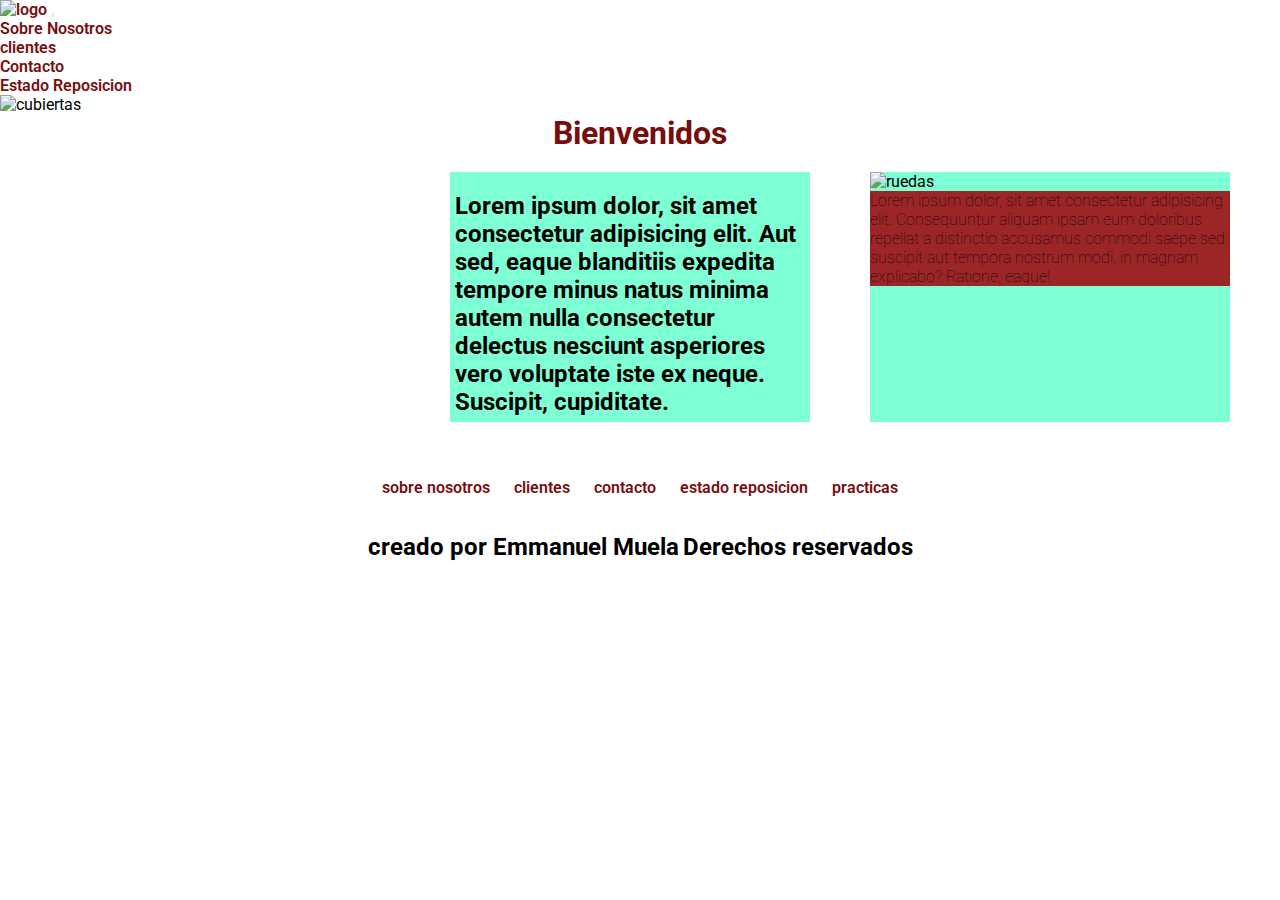
==== index.html @ 909a03c8 "se agrego muenu bootstrap en index y flex box en main" ====
<!DOCTYPE html>
<html>
<head>
    <meta charset='utf-8'>
    <meta http-equiv='X-UA-Compatible' content='IE=edge'>
    <title>PreEntrega1Muela</title>
    <meta name='viewport' content='width=device-width, initial-scale=1'>
     <!--favicon-->
    <link rel="shortcut icon" href="./assets/img/favicon.ico.png" type="image/x-icon">
    <link rel="stylesheet" href="./assets/css/style.css">
    <!--fuentes-->
    <link rel="preconnect" href="https://fonts.googleapis.com">
<link rel="preconnect" href="https://fonts.gstatic.com" crossorigin>
<link href="https://fonts.googleapis.com/css2?family=Roboto:wght@700&display=swap" rel="stylesheet">
<link href="https://cdn.jsdelivr.net/npm/bootstrap@5.3.1/dist/css/bootstrap.min.css" rel="stylesheet" integrity="sha384-4bw+/aepP/YC94hEpVNVgiZdgIC5+VKNBQNGCHeKRQN+PtmoHDEXuppvnDJzQIu9" crossorigin="anonymous">
<script src="https://cdn.jsdelivr.net/npm/bootstrap@5.3.1/dist/js/bootstrap.bundle.min.js" integrity="sha384-HwwvtgBNo3bZJJLYd8oVXjrBZt8cqVSpeBNS5n7C8IVInixGAoxmnlMuBnhbgrkm" crossorigin="anonymous"></script>
</head>
<body>
    <!--menu con bootstrap-->
    <header>
    <nav class="navbar navbar-expand-lg navbar-light bg-light">
        <div class="container-fluid">
            <a class="navbar-brand" href="./index.html">
                <img src="./assets/img/Logo_NeumaticosYA.png" width="250" alt="logo"> 
            </a>
          <button class="navbar-toggler" type="button" data-bs-toggle="collapse" data-bs-target="#navbarSupportedContent" aria-controls="navbarSupportedContent" aria-expanded="false" aria-label="Toggle navigation">
            <span class="navbar-toggler-icon"></span>
          </button>
          <div class="collapse navbar-collapse" id="navbarSupportedContent">
            <ul class="navbar-nav ms-auto mb-2 mb-lg-0 ">
              <li class="nav-item">
                <a class="nav-link active" aria-current="page" href="./paginas/sobrenosotros.html">Sobre Nosotros</a>
              </li>
              <li class="nav-item ">
                <a class="nav-link" href="./paginas/clientes.html">clientes</a>
                </a>
              </li>
              <li class="nav-item">
                <a class="nav-link" href="./paginas/contacto.html" tabindex="-1" aria-disabled="true">Contacto</a>
              </li>
              <li class="nav-item">
                <a class="nav-link" href="./paginas/estado-reposicion.html">Estado Reposicion</a>
              </li>
            </ul>
          </div>
        </div>
      </nav>
    </header>
    <!--contenido-->
 <main>
    <div>
      <img src="./assets/img/ruedas-1.jpg" alt="cubiertas" width="100%" height="280">
      <h1>Bienvenidos</h1>
    </div>
    <section  class="index__flex">
        <div class="box-1 box">
            <iframe src="https://www.youtube.com/embed/n7A2zJBJrZg" title="YouTube video player" frameborder="0" width="400" height="250"></iframe>
        </div>
        <div class="box-2 box">
            <h2>Lorem ipsum dolor, sit amet consectetur adipisicing elit. Aut sed, eaque blanditiis expedita tempore minus natus minima autem nulla consectetur delectus nesciunt asperiores vero voluptate iste ex neque. Suscipit, cupiditate.</h2>
        </div>
        <div class="box-3 box">
            <img src="./assets/img/ruedas-4.jpg" alt="ruedas" width="340">
            <p>Lorem ipsum dolor, sit amet consectetur adipisicing elit. Consequuntur aliquam ipsam eum doloribus repellat a distinctio accusamus commodi saepe sed suscipit aut tempora nostrum modi, in magnam explicabo? Ratione, eaque!</p>
        </div>
    </section>   
 </main>
    <footer>
        <nav id="nav">       
            <ul> 
                <li> 
                    <a href="./paginas/sobrenosotros.html">sobre nosotros</a>      
                </li>
                <li>
                    <a href="./paginas/clientes.html">clientes</a>
                </li>
                <li>
                    <a href="./paginas/contacto.html">contacto</a>
                </li>
                <li>
                    <a href="./paginas/estado-reposicion.html">estado reposicion</a>
                </li>
                <li>
                    <a href="./paginas/practica.html">practicas</a>
                </li>
            </ul>
        </nav>
    <section class="footer">
        <h2>creado por Emmanuel Muela</h2>
        <h2>Derechos reservados</h2>
    </section>
</footer>
</body>
</html>
---- assets/css/style.css ----
* {margin: 0;
   padding: 0;
   box-sizing: border-box;
 }

/*tipografia cargada al archivo-se uso igualmente google fonts*/
@font-face {
    font-family: "Roboto";
    src: url(../fonts/Roboto-Light.ttf);
    font-weight: 300;
}

body{
    background-image: url(../img/fondo.jpg);
    background-repeat: no-repeat;
    background-size: cover;
    font-family: "roboto";
}

h1{
    color: rgb(119, 13, 13);
    text-align: center;
    font-family: roboto;
    font-weight: 700;
}

a{
    color: rgb(119, 13, 13);
    text-decoration: none;
    font-weight: 600;
}

P{background-color:rgb(156, 38, 38);
    color: rgb(10, 2, 17);
    font-family: roboto;
    font-weight: 100;
}

/*menu*/
header{
    background-color: rgb(255, 255, 255);
}

#nav {
    font-family:"roboto";
    font-weight: 400;    
    width: 100%;
    padding: 1em;
    text-align: right;    
}

#nav ul {
    margin: 10px;
    padding: 0;
    list-style: none;
    display: inline-block;     
}

#nav ul li {
    display: inline-block;
    vertical-align: middle;
    margin: 10px;   
}



#nav .logo {
    float: left;
    vertical-align: middle;
}
#nav .logo img{
    width: 300px;
}

.box-1{
    width: 360px;
    height: 250px;
    overflow: auto;
    margin: 10px;
    margin-top: 0px;
    display: inline-block;
    border: none;
    vertical-align: middle;
}

.box-2{
    background-color: aquamarine;
    width: 360px;
    height: 250px;
    overflow: auto;
    margin: 10px;
    display: inline-block;
    vertical-align: middle;
    padding-top: 20px;
    padding-left: 5px;
}

.box-3{
    background-color: aquamarine;
    width: 360px;
    height: 250px;
    overflow: auto;
    margin: 20px;
    display: inline-block;
    vertical-align: middle;
    padding-right: 0px;
}

footer h2 {
    display: inline-block;
}

footer #nav {
    text-align: center;
}

footer section {
    text-align: center;
}

.flex {
    display: flex;
}


/*Sobrenosotros*/

.sobrenosotros__flex{
    display: flex;
    flex-wrap: wrap;
}

.sobrenosotros__parrafo{
    align-items: center;
    
}

.index__flex {
    display: flex;
    flex-direction: row;
    flex-wrap: wrap;
    justify-content: space-evenly;
    align-items: center
}
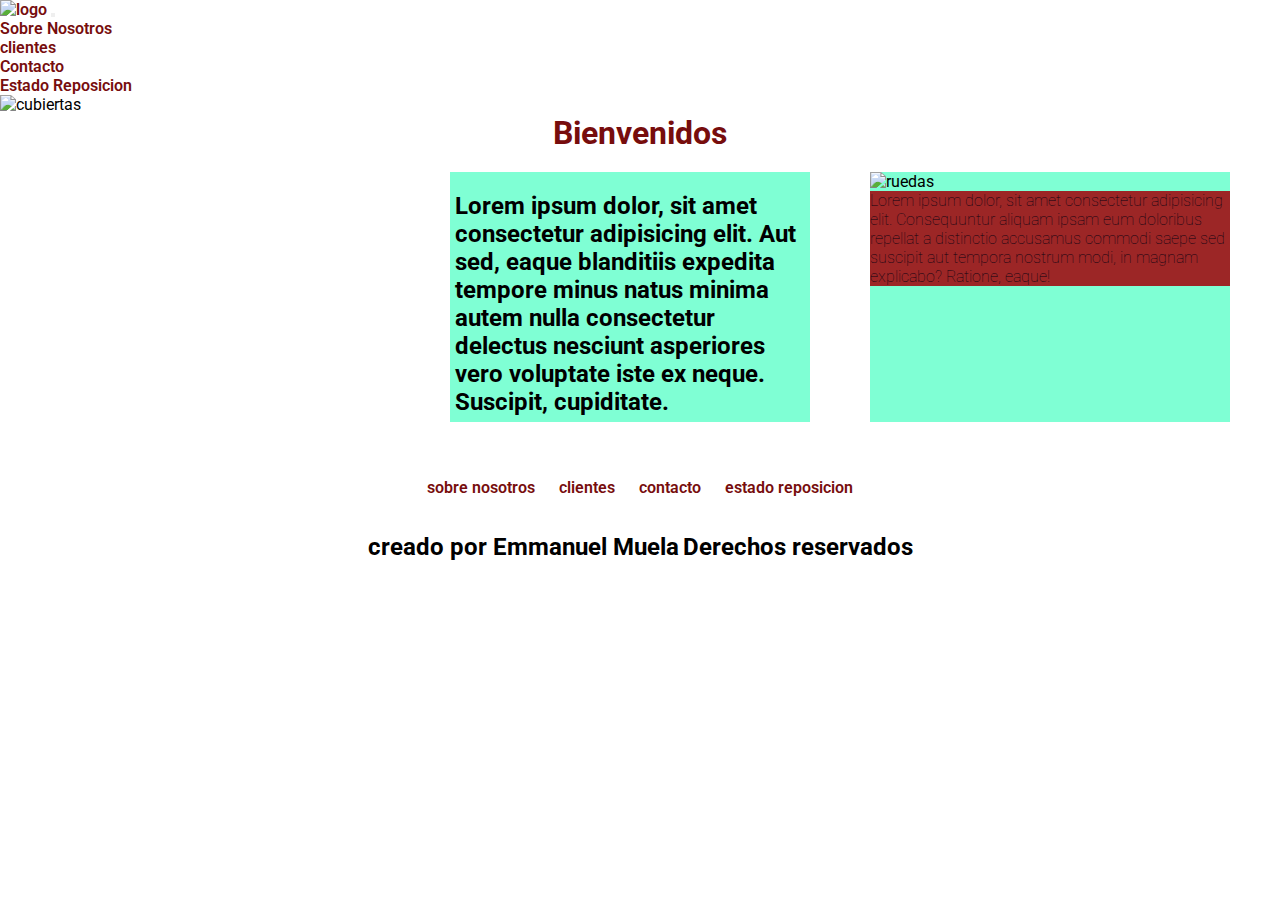
==== commit 353c92c4: "se agrego header bootstraap a todas las paginas" ====
--- a/index.html
+++ b/index.html
@@ -7,13 +7,13 @@
     <meta name='viewport' content='width=device-width, initial-scale=1'>
      <!--favicon-->
     <link rel="shortcut icon" href="./assets/img/favicon.ico.png" type="image/x-icon">
+    <link href="https://cdn.jsdelivr.net/npm/bootstrap@5.3.1/dist/css/bootstrap.min.css" rel="stylesheet" integrity="sha384-4bw+/aepP/YC94hEpVNVgiZdgIC5+VKNBQNGCHeKRQN+PtmoHDEXuppvnDJzQIu9" crossorigin="anonymous">
+    <script src="https://cdn.jsdelivr.net/npm/bootstrap@5.3.1/dist/js/bootstrap.bundle.min.js" integrity="sha384-HwwvtgBNo3bZJJLYd8oVXjrBZt8cqVSpeBNS5n7C8IVInixGAoxmnlMuBnhbgrkm" crossorigin="anonymous"></script>
     <link rel="stylesheet" href="./assets/css/style.css">
     <!--fuentes-->
     <link rel="preconnect" href="https://fonts.googleapis.com">
 <link rel="preconnect" href="https://fonts.gstatic.com" crossorigin>
 <link href="https://fonts.googleapis.com/css2?family=Roboto:wght@700&display=swap" rel="stylesheet">
-<link href="https://cdn.jsdelivr.net/npm/bootstrap@5.3.1/dist/css/bootstrap.min.css" rel="stylesheet" integrity="sha384-4bw+/aepP/YC94hEpVNVgiZdgIC5+VKNBQNGCHeKRQN+PtmoHDEXuppvnDJzQIu9" crossorigin="anonymous">
-<script src="https://cdn.jsdelivr.net/npm/bootstrap@5.3.1/dist/js/bootstrap.bundle.min.js" integrity="sha384-HwwvtgBNo3bZJJLYd8oVXjrBZt8cqVSpeBNS5n7C8IVInixGAoxmnlMuBnhbgrkm" crossorigin="anonymous"></script>
 </head>
 <body>
     <!--menu con bootstrap-->
@@ -80,9 +80,6 @@
                 <li>
                     <a href="./paginas/estado-reposicion.html">estado reposicion</a>
                 </li>
-                <li>
-                    <a href="./paginas/practica.html">practicas</a>
-                </li>
             </ul>
         </nav>
     <section class="footer">
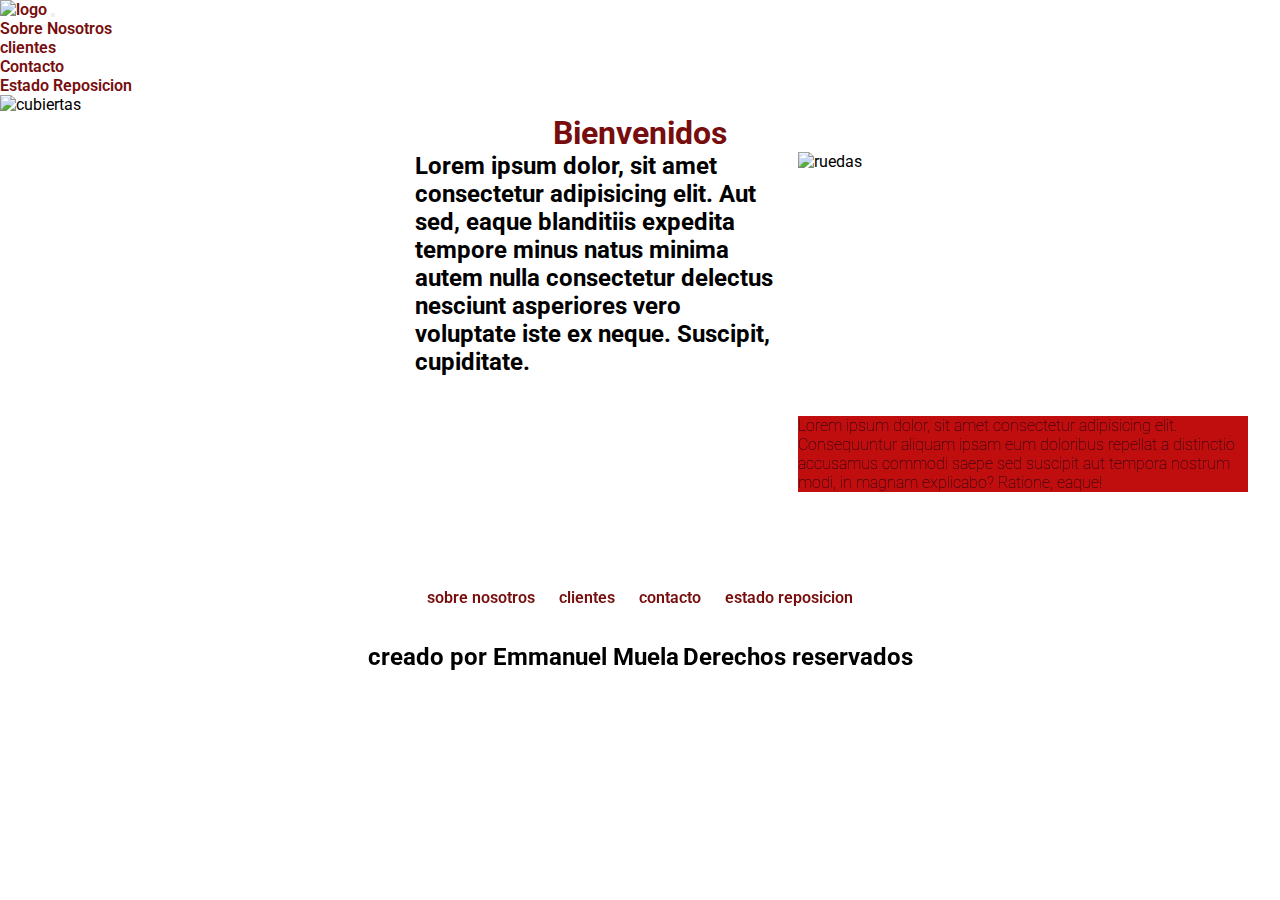
==== commit 2a9c28df: "carrusel pagina clientes" ====
--- a/index.html
+++ b/index.html
@@ -46,21 +46,22 @@
         </div>
       </nav>
     </header>
+    
     <!--contenido-->
  <main>
     <div>
       <img src="./assets/img/ruedas-1.jpg" alt="cubiertas" width="100%" height="280">
       <h1>Bienvenidos</h1>
     </div>
-    <section  class="index__flex">
-        <div class="box-1 box">
-            <iframe src="https://www.youtube.com/embed/n7A2zJBJrZg" title="YouTube video player" frameborder="0" width="400" height="250"></iframe>
+    <section  class="index__grid">
+        <div class="index__grid-box-1 ">
+            <iframe src="https://www.youtube.com/embed/n7A2zJBJrZg" title="YouTube video player" frameborder="0" width="100%" height="80%"></iframe>
         </div>
-        <div class="box-2 box">
+        <div class="index__grid-box-2">
             <h2>Lorem ipsum dolor, sit amet consectetur adipisicing elit. Aut sed, eaque blanditiis expedita tempore minus natus minima autem nulla consectetur delectus nesciunt asperiores vero voluptate iste ex neque. Suscipit, cupiditate.</h2>
         </div>
-        <div class="box-3 box">
-            <img src="./assets/img/ruedas-4.jpg" alt="ruedas" width="340">
+        <div class="index__grid-box-3">
+            <img src="./assets/img/ruedas-4.jpg" alt="ruedas" width="450" height="50%">
             <p>Lorem ipsum dolor, sit amet consectetur adipisicing elit. Consequuntur aliquam ipsam eum doloribus repellat a distinctio accusamus commodi saepe sed suscipit aut tempora nostrum modi, in magnam explicabo? Ratione, eaque!</p>
         </div>
     </section>   
--- a/assets/css/style.css
+++ b/assets/css/style.css
@@ -30,7 +30,7 @@
     font-weight: 600;
 }
 
-P{background-color:rgb(156, 38, 38);
+P{background-color:rgb(192, 13, 13);
     color: rgb(10, 2, 17);
     font-family: roboto;
     font-weight: 100;
@@ -72,39 +72,33 @@
     width: 300px;
 }
 
-.box-1{
-    width: 360px;
-    height: 250px;
-    overflow: auto;
-    margin: 10px;
-    margin-top: 0px;
-    display: inline-block;
-    border: none;
-    vertical-align: middle;
+/*contenido-cajas*/
+
+.index__grid{
+    display: grid;
+    grid-template-columns: 1fr 1fr 1fr;
+    width: 95%;
+    height: 400px;
+    margin: auto;
+    gap: 20px;
+    
 }
 
-.box-2{
-    background-color: aquamarine;
-    width: 360px;
-    height: 250px;
-    overflow: auto;
-    margin: 10px;
-    display: inline-block;
-    vertical-align: middle;
-    padding-top: 20px;
-    padding-left: 5px;
+.index__grid-box-2{
+    display: flex;
+    justify-content: space-evenly;
+    
 }
 
-.box-3{
-    background-color: aquamarine;
-    width: 360px;
-    height: 250px;
-    overflow: auto;
-    margin: 20px;
-    display: inline-block;
-    vertical-align: middle;
-    padding-right: 0px;
-}
+.index__grid-box-3{
+    height: 85%;
+    display: flex;
+    flex-direction: column;
+    justify-content: space-between;
+    
+    }
+
+
 
 footer h2 {
     display: inline-block;
@@ -125,15 +119,25 @@
 
 /*Sobrenosotros*/
 
-.sobrenosotros__flex{
-    display: flex;
-    flex-wrap: wrap;
+.sobrenosotros__grid {
+    width: 95%;
+    height: 400px;
+    margin: auto;
+    gap: 100px;
+    display: grid;
+    grid-template-columns: 1fr 1fr;
 }
 
-.sobrenosotros__parrafo{
-    align-items: center;
-    
+.sobrenosotros__grid-parrafo{
+    display: grid;
+
 }
+
+.sobrenosotros__grid-iframe{
+    width: 100%;
+    height: 250;
+}
+
 
 .index__flex {
     display: flex;
@@ -142,3 +146,21 @@
     justify-content: space-evenly;
     align-items: center
 }
+ /*clientes*/
+
+.slide{
+  margin-top: 20px;
+  margin: auto;
+  width: 60%;
+
+}   
+
+.slide img {
+ height: 400px
+}
+
+.parrafo-cliente{
+    display: block;
+    margin: 20px auto;
+   width: 60%;
+}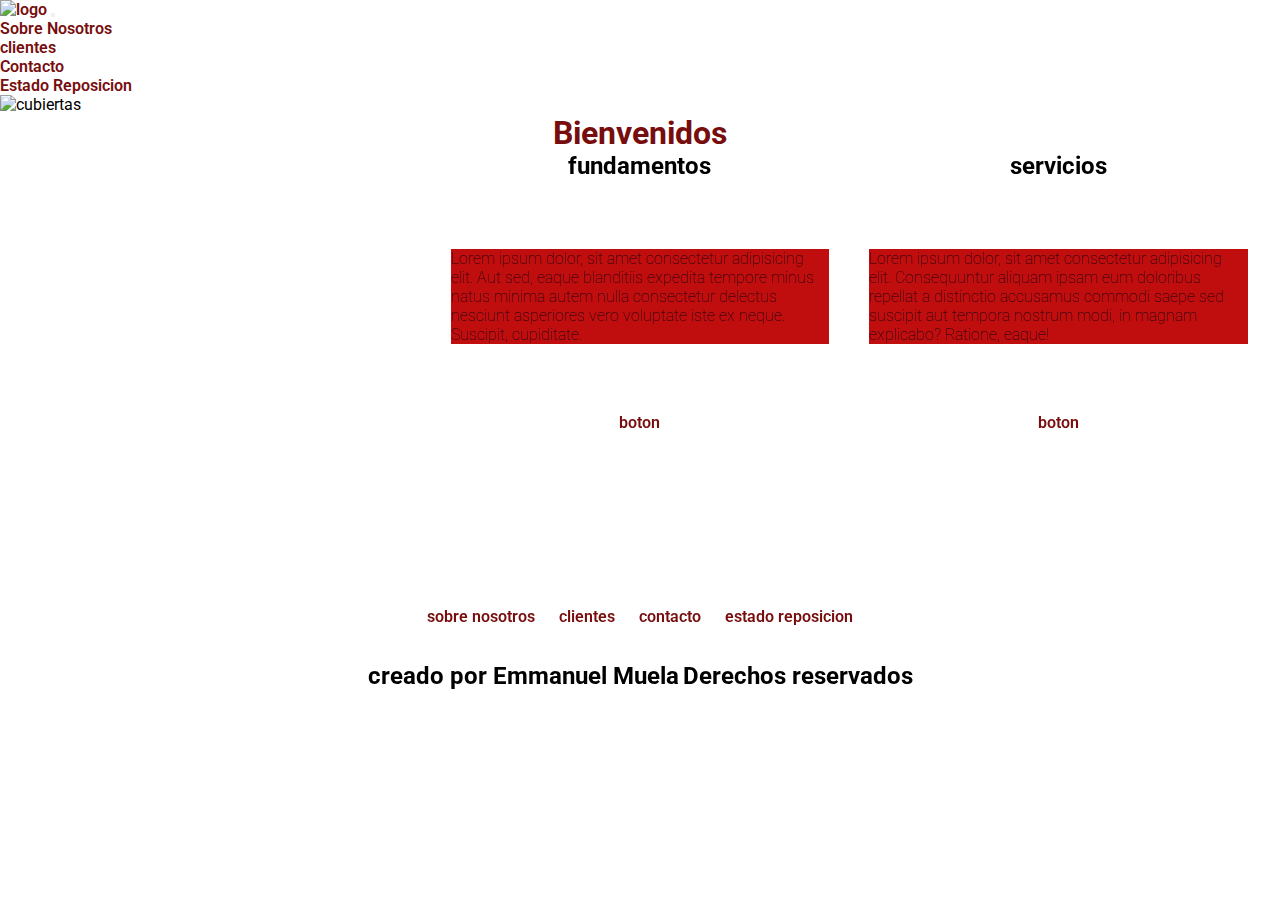
==== commit 898a7db1: "1" ====
--- a/index.html
+++ b/index.html
@@ -58,14 +58,18 @@
             <iframe src="https://www.youtube.com/embed/n7A2zJBJrZg" title="YouTube video player" frameborder="0" width="100%" height="80%"></iframe>
         </div>
         <div class="index__grid-box-2">
-            <h2>Lorem ipsum dolor, sit amet consectetur adipisicing elit. Aut sed, eaque blanditiis expedita tempore minus natus minima autem nulla consectetur delectus nesciunt asperiores vero voluptate iste ex neque. Suscipit, cupiditate.</h2>
+          <h2>fundamentos</h2>
+            <p>Lorem ipsum dolor, sit amet consectetur adipisicing elit. Aut sed, eaque blanditiis expedita tempore minus natus minima autem nulla consectetur delectus nesciunt asperiores vero voluptate iste ex neque. Suscipit, cupiditate.</p>
+            <a href="http://" target="_blank">boton</a>
         </div>
         <div class="index__grid-box-3">
-            <img src="./assets/img/ruedas-4.jpg" alt="ruedas" width="450" height="50%">
+          <h2>servicios</h2>
             <p>Lorem ipsum dolor, sit amet consectetur adipisicing elit. Consequuntur aliquam ipsam eum doloribus repellat a distinctio accusamus commodi saepe sed suscipit aut tempora nostrum modi, in magnam explicabo? Ratione, eaque!</p>
-        </div>
+            <a href="http://" target="_blank">boton</a>
+          </div>
     </section>   
  </main>
+ <br>
     <footer>
         <nav id="nav">       
             <ul> 
--- a/assets/css/style.css
+++ b/assets/css/style.css
@@ -10,11 +10,17 @@
     font-weight: 300;
 }
 
+html{
+    height: 100%;
+}
+
 body{
     background-image: url(../img/fondo.jpg);
     background-repeat: no-repeat;
     background-size: cover;
     font-family: "roboto";
+    min-height: 100%;
+
 }
 
 h1{
@@ -36,7 +42,7 @@
     font-weight: 100;
 }
 
-/*menu*/
+/*menu - footer*/
 header{
     background-color: rgb(255, 255, 255);
 }
@@ -62,8 +68,6 @@
     margin: 10px;   
 }
 
-
-
 #nav .logo {
     float: left;
     vertical-align: middle;
@@ -72,7 +76,9 @@
     width: 300px;
 }
 
-/*contenido-cajas*/
+/*index contenido-cajas*/
+
+
 
 .index__grid{
     display: grid;
@@ -80,25 +86,30 @@
     width: 95%;
     height: 400px;
     margin: auto;
-    gap: 20px;
-    
+    gap: 40px;
 }
 
 .index__grid-box-2{
     display: flex;
-    justify-content: space-evenly;
-    
+    justify-content: space-between;
+    flex-direction: column;
+    height: 70%;
+    align-items: center;    
 }
 
 .index__grid-box-3{
-    height: 85%;
+    height: 70%;
     display: flex;
     flex-direction: column;
     justify-content: space-between;
-    
+    align-items: center;   
     }
 
-
+    @media (min-width: 750px) and (max-width: 820px){
+        .index__grid{
+        display: block;
+        }
+    }
 
 footer h2 {
     display: inline-block;
@@ -112,12 +123,7 @@
     text-align: center;
 }
 
-.flex {
-    display: flex;
-}
-
-
-/*Sobrenosotros*/
+/*Sobrenosotros
 
 .sobrenosotros__grid {
     width: 95%;
@@ -145,7 +151,7 @@
     flex-wrap: wrap;
     justify-content: space-evenly;
     align-items: center
-}
+}*/
  /*clientes*/
 
 .slide{
